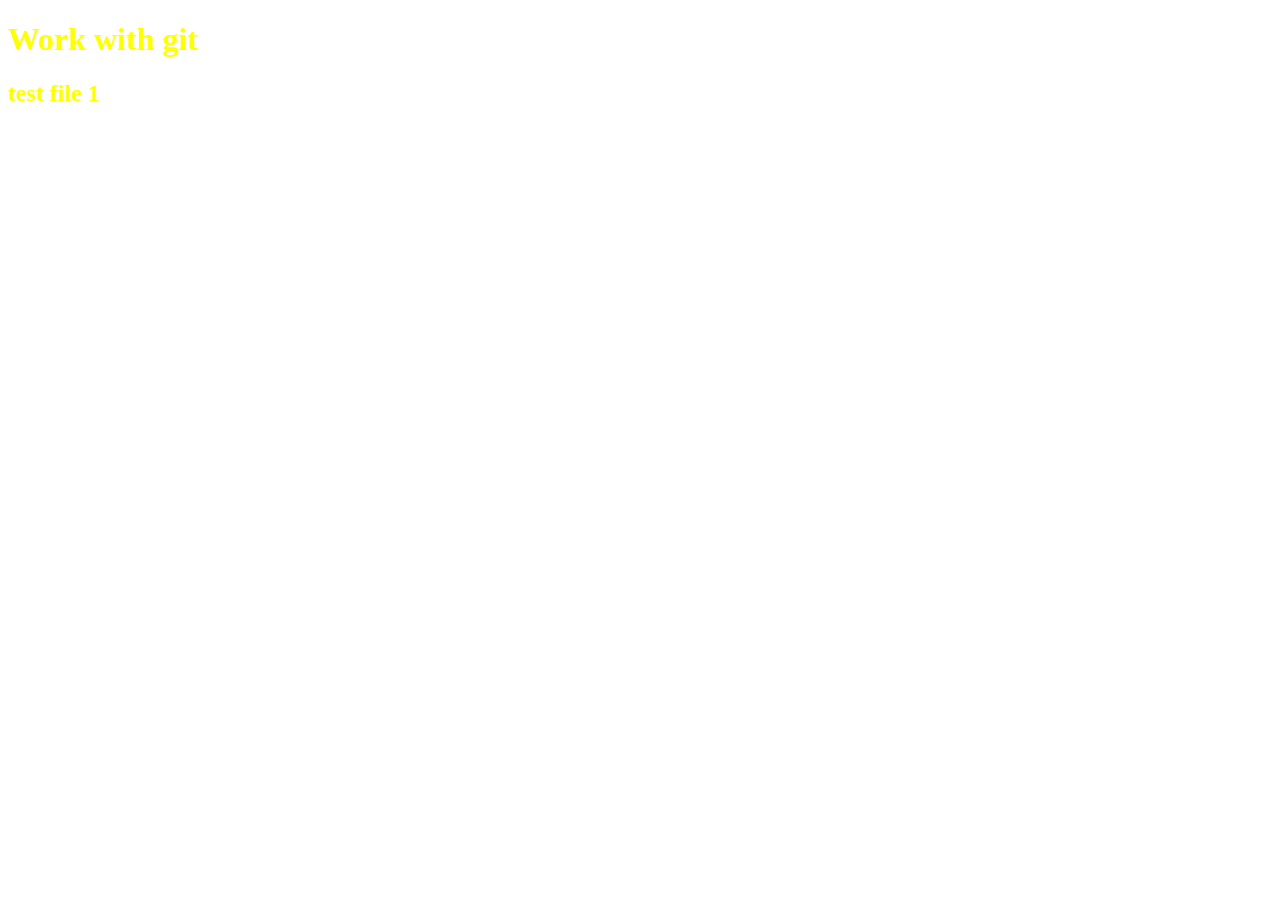
==== index.html @ cf29b0cc "First Project" ====
<!DOCTYPE html>
<html lang="en">
<head>
    <meta charset="UTF-8">
    <meta name="viewport" content="width=device-width, initial-scale=1.0">
    <link rel="stylesheet" href="main.css">
    <title>Test</title>
</head>
<body>
    <h1>Work with git</h1>
    <h2>test file 1</h2>
</body>
</html>
---- main.css ----
body {
    color:yellow;
    margin: 4;
}
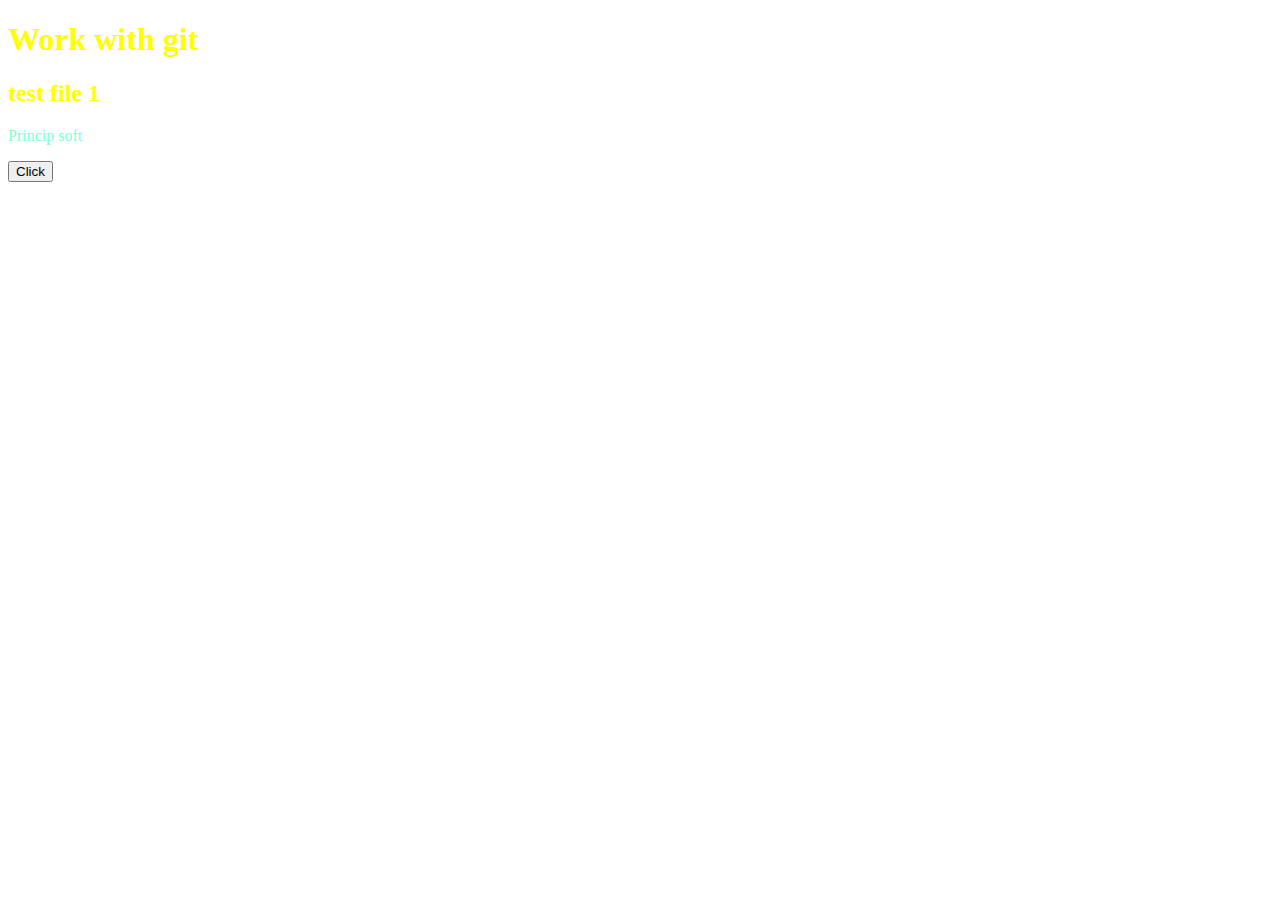
==== commit 5b2d9fc4: "first changes" ====
--- a/index.html
+++ b/index.html
@@ -5,9 +5,16 @@
     <meta name="viewport" content="width=device-width, initial-scale=1.0">
     <link rel="stylesheet" href="main.css">
     <title>Test</title>
+    <style>
+        .button {
+            color: brown;
+        }
+    </style>
 </head>
 <body>
     <h1>Work with git</h1>
     <h2>test file 1</h2>
+    <p>Princip soft</p>
+    <button>Click</button>
 </body>
 </html>--- a/main.css
+++ b/main.css
@@ -1,4 +1,9 @@
 body {
     color:yellow;
     margin: 4;
+}
+
+p {
+    color:aquamarine;
+    size: 20px;
 }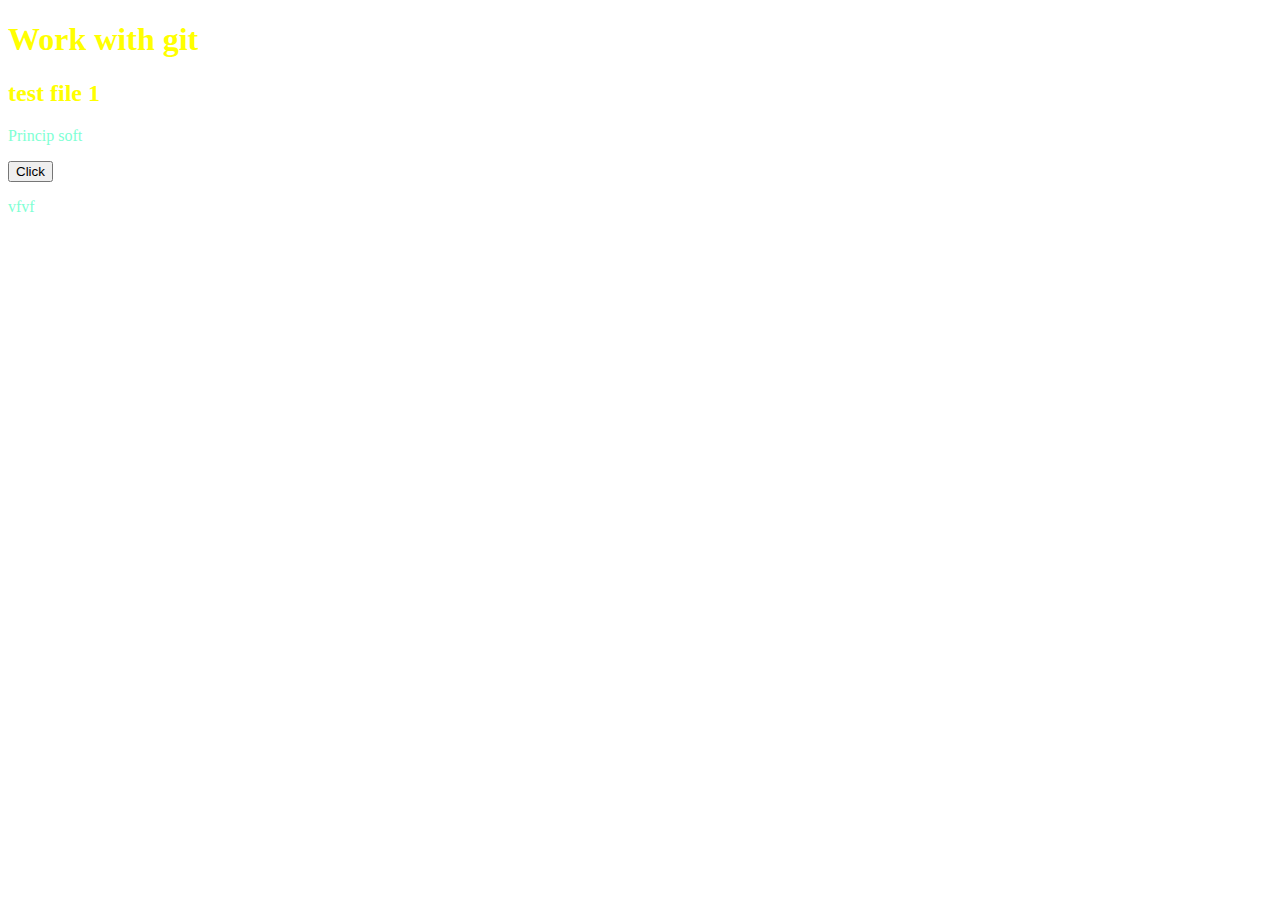
==== commit e43f3aad: "Nothing" ====
--- a/index.html
+++ b/index.html
@@ -16,5 +16,6 @@
     <h2>test file 1</h2>
     <p>Princip soft</p>
     <button>Click</button>
+    <p>vfvf</p>
 </body>
 </html>